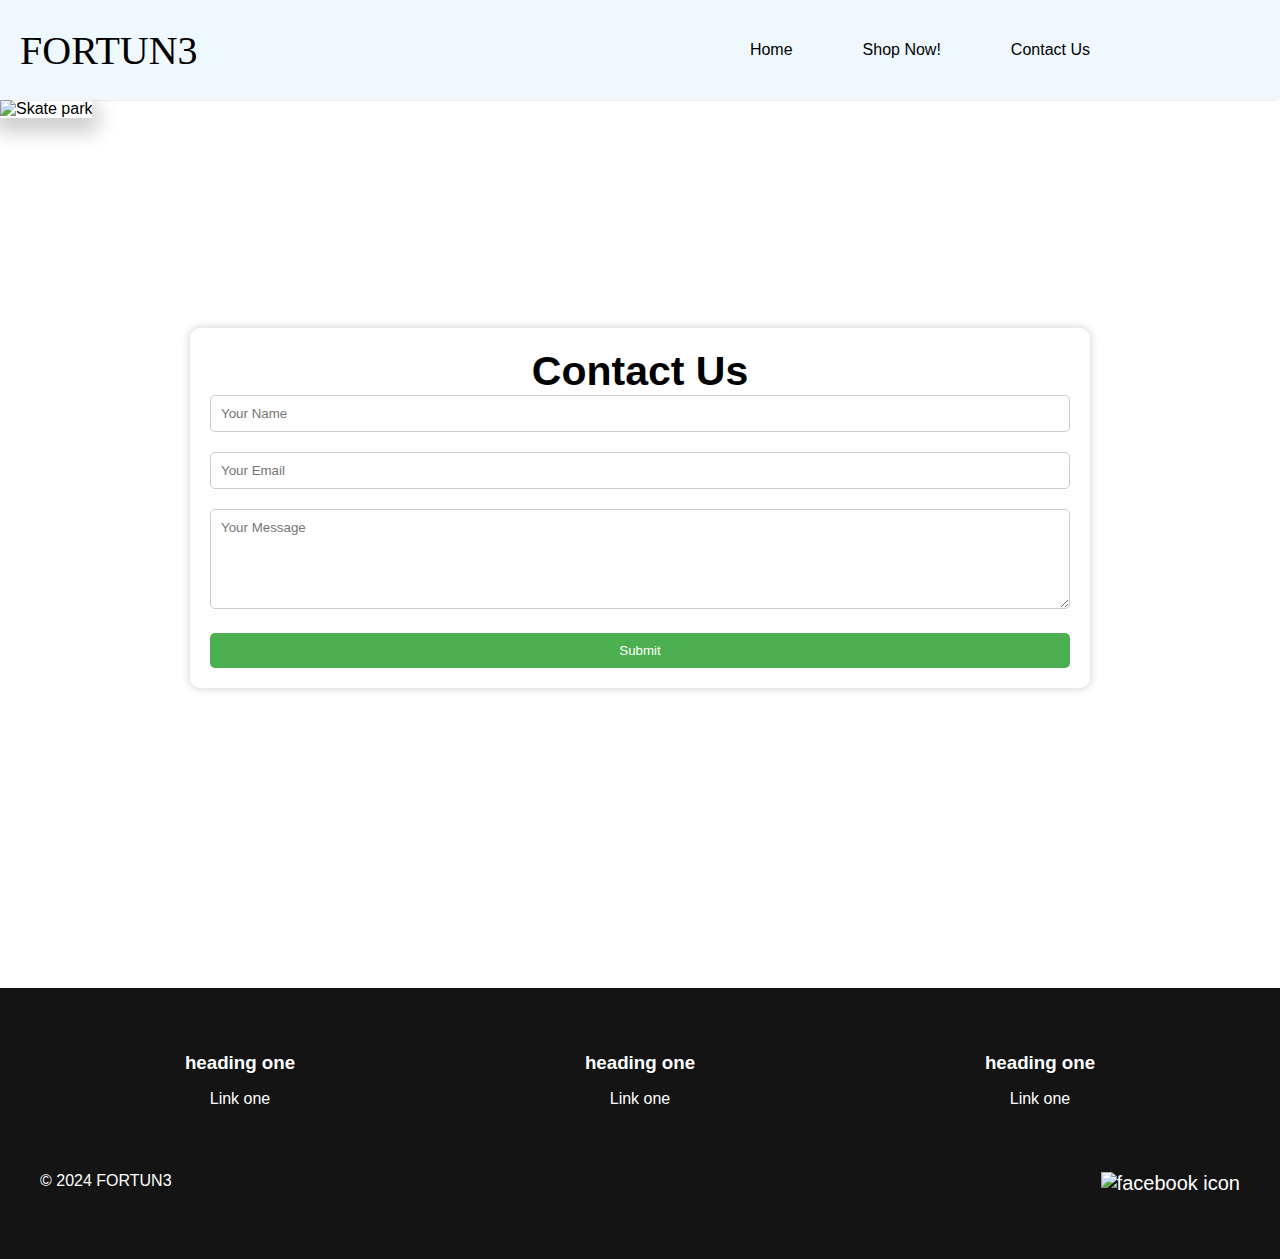
==== contact.html @ ef2fc888 "first commit" ====
<!DOCTYPE html>
<html lang="en">
<head>
    <meta charset="UTF-8">
    <meta name="viewport" content="width=device-width, initial-scale=1.0">
    <title>Fortun3</title>
    <link rel="stylesheet" href="shared.css">
    <link rel="stylesheet" href="contact.css">
</head>
<body>
    <nav class="navbar">
        <a href="#" class="logo">FORTUN3</a>
        <input type="checkbox" id="toggler">
        <label for="toggler" class="menu-icon">&#9776</label>
        <div class="menu">
            <ul class="list">
                <li><a href="http://127.0.0.1:3000/index.html">Home</a></li>
                <li><a href="http://127.0.0.1:3000/product.html">Shop Now!</a></li>
                <li><a href="http://127.0.0.1:3000/contact.html">Contact Us</a></li>
            </ul>
        </div>
    </nav>
<main>

        <img id="hero-img" src="img/skatepark.jpg" alt="Skate park">
    




    <div class="container">
        <h2>Contact Us</h2>
        <form id="contactForm" onsubmit="return validateForm()">
          <div class="input-group">
            <input type="text" id="name" name="name" placeholder="Your Name" required>
          </div>
          <div class="input-group">
            <input type="email" id="email" name="email" placeholder="Your Email" required>
          </div>
          <div class="input-group">
            <textarea id="message" name="message" placeholder="Your Message" required></textarea>
          </div>
          <button type="submit" class="btn">Submit</button>
        </form>
        <div id="successMessage" style="display: none;">
          <p>Message sent successfully!</p>
        </div>
      </div>


















</main>

<footer>
    <div class="ftrcont">
        <div class="ftrmain">
        <div class="ftrcolumn">
            <h3 class="ftrheading">heading one</h3>
            <a href="#" class="footer-link">Link one</a>
        </div>

        <div class="ftrcolumn">
            <h3 class="ftrheading">heading one</h3>
            <a href="#" class="footer-link">Link one</a>
        </div>
        <div class="ftrcolumn">
            <h3 class="ftrheading">heading one</h3>
            <a href="#" class="footer-link">Link one</a>
        </div>
        </div>
        <div class="ftrbottom">
            <span class="copyright">&copy; 2024 FORTUN3</span>
            <a href="#" class="footer-social"><img src="#" alt="facebook icon"></a>
        </div>
    </div>
</footer>




</body>

</html>
---- shared.css ----
* {
    padding: 0%;
    margin: 0%;
    box-sizing: border-box;
    font-family: 'Gill Sans', 'Gill Sans MT', Calibri, 'Trebuchet MS', sans-serif;
}

/* -----------NavBar Code----------------- */

.navbar {
    display: flex;
    flex-wrap: wrap;
    align-items: center;
    justify-content: space-between;
    background-color: aliceblue;
    padding: 20px;
    position: sticky;
    height: 100px;
    box-shadow: 0 2px 2px -2px rgba(0,0,0,0.2);
}

.navbar a {
    text-decoration: none;
    color: inherit;
    padding-right: 20px;
}

.logo {
    margin-right: 50px;
    font-family:Georgia, 'Times New Roman', Times, serif;
    font-size: 40px;
}

.list {
    list-style: none;
    display: flex;
    gap: 50px;
    margin-right: 150px;
}

.list li:hover{
    transform: scale(1.2);
}

#toggler,
    .navbar label{
        display: none;
    }

.menu-icon{
    display: block;
    cursor: pointer;
    font-size: 24px;
    line-height: 24px;
    margin: 10px;
    color: #000;
}




/*-------------- Mobile Navbar ----------*/

@media only screen and (max-width:800px) {
    .menu {
        width: 100%;
        max-height: 0;
        overflow: hidden;
        transition: max-height 0.3s ease;
    }
    .list{
        flex-direction: column;
        align-items: center;
        padding: 30px;
        background-color:aliceblue;
        width: 100%;
    }

    .navbar label{
        display: inline-flex;
        align-items: center;
        cursor: pointer;
    }
    #toggler:checked ~ .menu {
        max-height: 200px; 
    }

    .hero-carousel{
        z-index: -1;
    }

    .ftrmain {
        flex-direction: column;
    }

}


/* -------footer code --------*/


footer {
    background-color: #141414;
    color: #ffffff;
    padding: 4rem 1rem;
}

footer a {
    color: white;
    text-decoration: none;
    transition: color 0.3s; 
}

footer a:hover {
    color: #cccccc;
}

.ftrcont {
    max-width: 1200px;
    margin: 0 auto;
}

.ftrmain {
    display: flex;
    margin-bottom: 4rem;
}

.ftrcolumn {
    flex-basis: 200px;
    flex-grow: 1;
    text-align: center;
}

.ftrheading {
    margin-bottom: 1rem;
}

footer-link {
    display: block;
    width: max-content;
    padding: 5px 10px;
    margin: 0 auto;
}

.ftrbottom {
    display: flex;
}

.copyright {
    margin-right: auto;
}

.footer-social {
    font-size: 20px;
    margin-left: 2rem;
}
---- contact.css ----
#hero-img {
    height: 60vh;
    width: 100%;
    box-shadow: 0px 8px 20px 6px rgba(0, 0, 0, 0.2);
    z-index:-1;
    margin-bottom: 50px;
}



/*-----------for contact form---------- */

.container {
    max-width: 900px;
    margin: 160px auto;
    padding: 20px;
    background-color: #fff;
    border-radius: 10px;
    box-shadow: 0 0 10px rgba(0, 0, 0, 0.2);
    margin-bottom: 300px;
  }
  
  .container h2 {
    text-align: center;
    font-size: 41px;
  }
  
  .input-group {
    margin-bottom: 20px;
  }
  
  .input-group input,
  .input-group textarea {
    width: 100%;
    padding: 10px;
    border: 1px solid #ccc;
    border-radius: 5px;
  }
  
  .input-group textarea {
    height: 100px;
  }
  
  .btn {
    display: block;
    width: 100%;
    padding: 10px;
    background-color: #4CAF50;
    color: #fff;
    border: none;
    border-radius: 5px;
    cursor: pointer;
    transition: background-color 0.3s;
  }
  
  .btn:hover {
    background-color: #45a049;
  }
  
  #successMessage {
    text-align: center;
    margin-top: 20px;
    background-color: #d4edda;
    border: 1px solid #c3e6cb;
    color: #155724;
    padding: 10px;
    border-radius: 5px;
  }
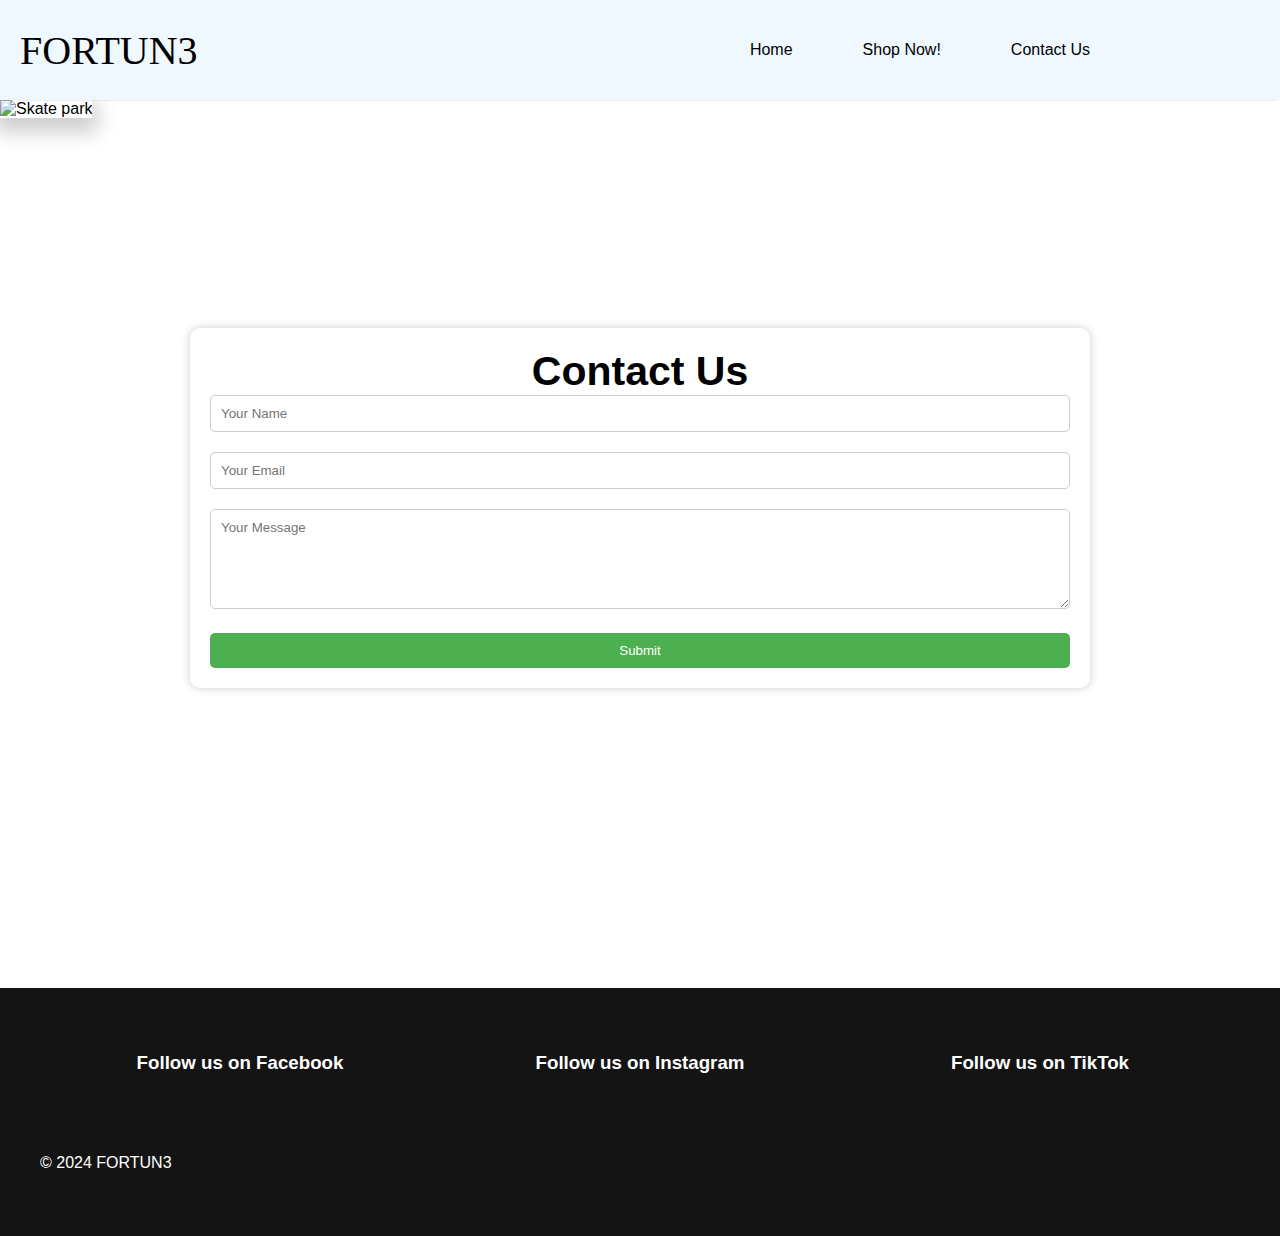
==== commit 2e8c2e73: "added icons" ====
--- a/contact.html
+++ b/contact.html
@@ -6,6 +6,10 @@
     <title>Fortun3</title>
     <link rel="stylesheet" href="shared.css">
     <link rel="stylesheet" href="contact.css">
+    <link rel="stylesheet" href="
+    https://cdnjs.cloudflare.com/ajax/libs/font-awesome/6.5.2/css/all.min.css"
+     integrity="sha512-SnH5WK+bZxgPHs44uWIX+LLJAJ9/2PkPKZ5QiAj6Ta86w+fsb2TkcmfRyVX3pBnMFcV7oQPJkl9QevSCWr3W6A==" 
+    crossorigin="anonymous" referrerpolicy="no-referrer" />
 </head>
 <body>
     <nav class="navbar">
@@ -70,22 +74,23 @@
     <div class="ftrcont">
         <div class="ftrmain">
         <div class="ftrcolumn">
-            <h3 class="ftrheading">heading one</h3>
-            <a href="#" class="footer-link">Link one</a>
+            <h3 class="ftrheading">Follow us on Facebook</h3>
+            <a href="#" class="footer-link"><i class="fa-brands fa-facebook"></i></a>
         </div>
 
         <div class="ftrcolumn">
-            <h3 class="ftrheading">heading one</h3>
-            <a href="#" class="footer-link">Link one</a>
+            <h3 class="ftrheading">Follow us on Instagram</h3>
+            <a href="#" class="footer-link"><i class="fa-brands fa-instagram"></i></a>
         </div>
         <div class="ftrcolumn">
-            <h3 class="ftrheading">heading one</h3>
-            <a href="#" class="footer-link">Link one</a>
+            <h3 class="ftrheading">Follow us on TikTok</h3>
+            <a href="#" class="footer-link"><i class="fa-brands fa-tiktok"></i></a>
+            
         </div>
         </div>
         <div class="ftrbottom">
             <span class="copyright">&copy; 2024 FORTUN3</span>
-            <a href="#" class="footer-social"><img src="#" alt="facebook icon"></a>
+            
         </div>
     </div>
 </footer>
